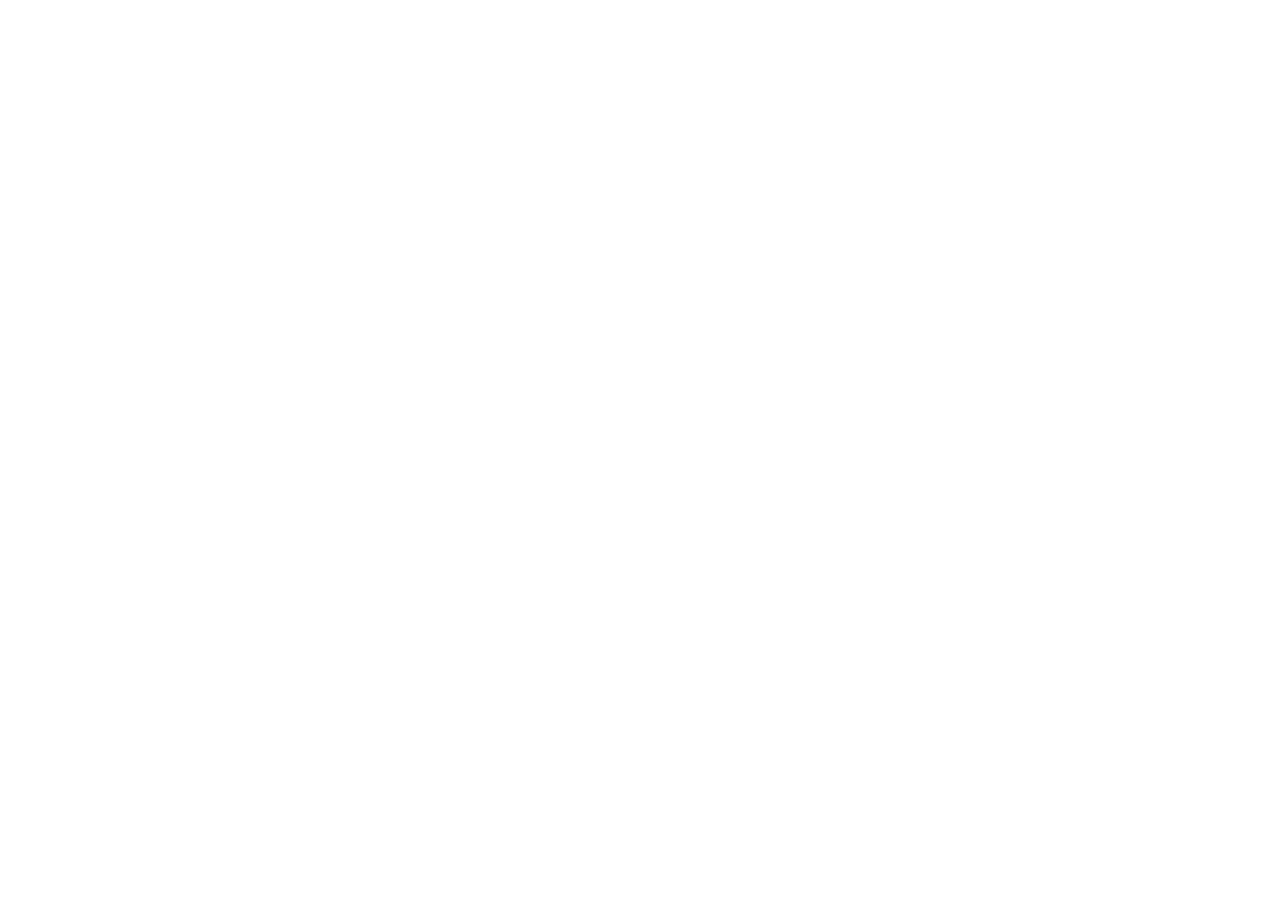
==== index.html @ 942421b0 "first commit" ====
<!DOCTYPE html>
<html lang="en">
<head>
    <meta charset="UTF-8">
    <meta http-equiv="X-UA-Compatible" content="IE=edge">
    <meta name="viewport" content="width=device-width, initial-scale=1.0">
    <title>Document</title>
</head>
<body>
    
</body>
</html>
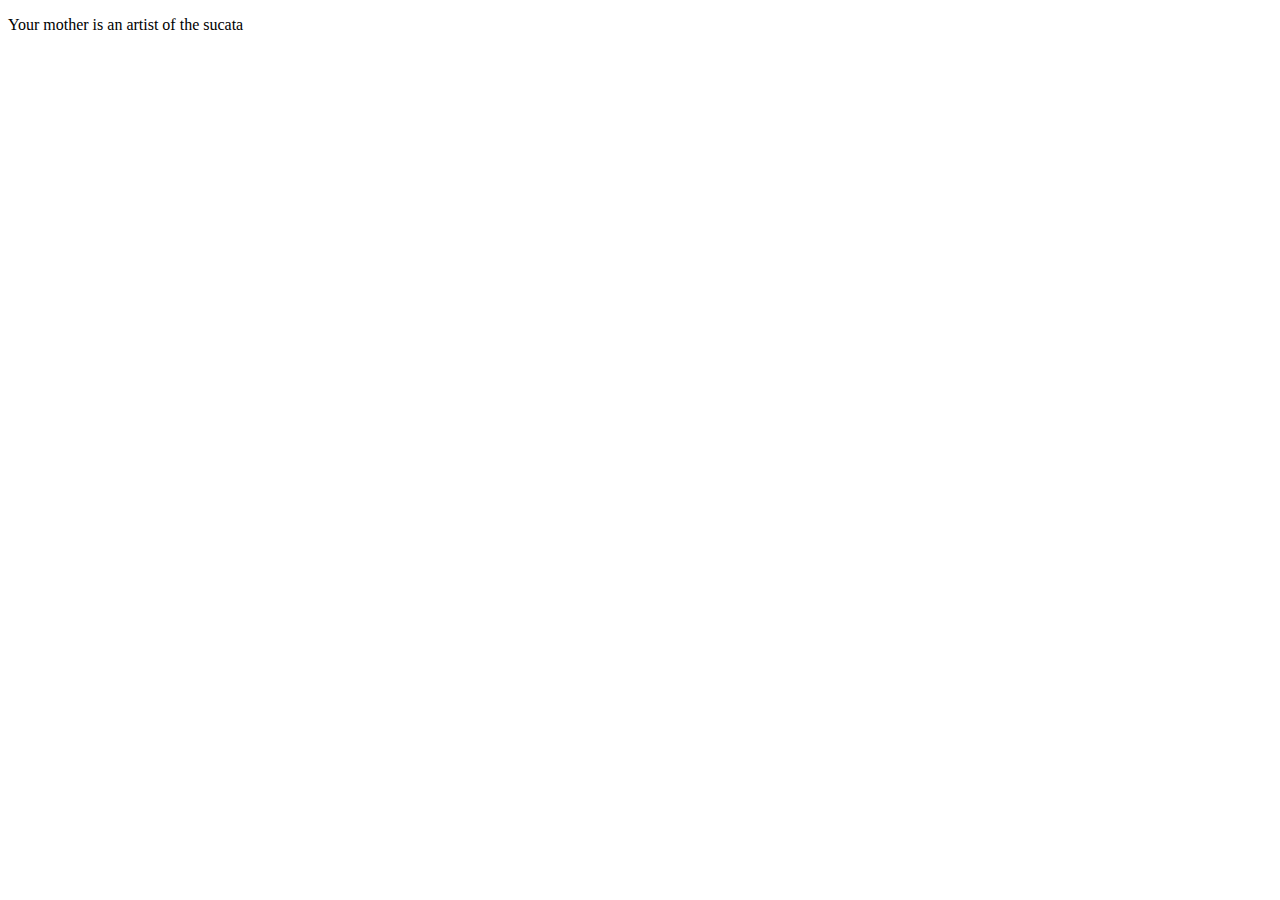
==== commit 0e02bb1e: "first commit" ====
--- a/index.html
+++ b/index.html
@@ -7,6 +7,6 @@
     <title>Document</title>
 </head>
 <body>
-    
+    <p>Your mother is an artist of the sucata</p>
 </body>
 </html>